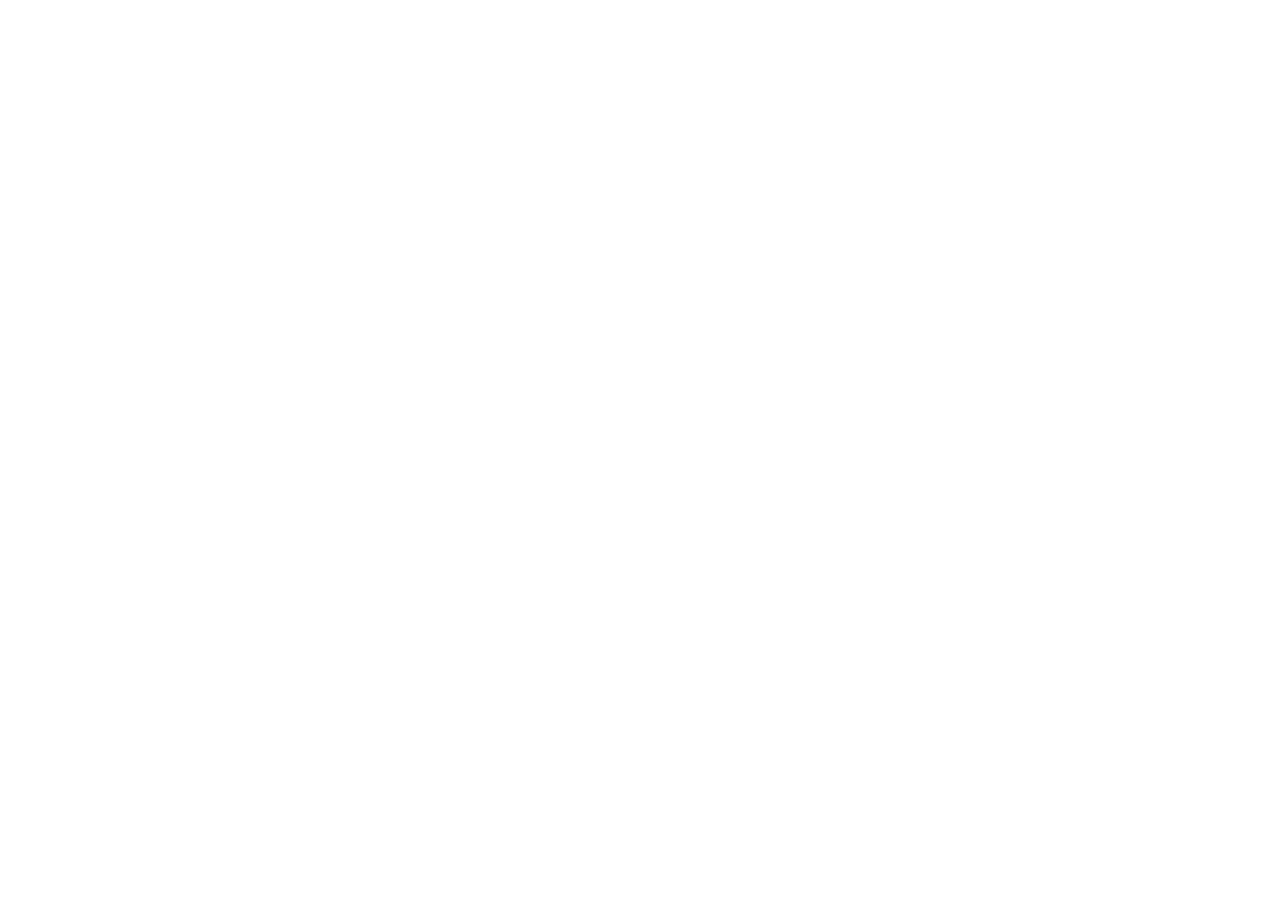
==== index copy.html @ 9bda28ff "BOOTSTRAP" ====
<!DOCTYPE html>
<html lang="es">
<head>
    <meta charset="UTF-8">
    <meta http-equiv="X-UA-Compatible" content="IE=edge">
    <meta name="viewport" content="width=device-width, initial-scale=1.0">
    <link href="https://cdn.jsdelivr.net/npm/bootstrap@5.1.3/dist/css/bootstrap.min.css" rel="stylesheet" integrity="sha384-1BmE4kWBq78iYhFldvKuhfTAU6auU8tT94WrHftjDbrCEXSU1oBoqyl2QvZ6jIW3" crossorigin="anonymous">
    <link rel="stylesheet" href="./css/style.css">
    <link rel="shortcut icon" href="./assets/iconos/autobus icono.png">
    <link href="https://fonts.googleapis.com/css2?family=Englebert&display=swap" rel="stylesheet">
    <link href="https://fonts.googleapis.com/css2?family=Pacifico&family=Quicksand&display=swap" rel="stylesheet">
    <title>Travel Bus</title>
</head>
<body>

    <script src="https://cdn.jsdelivr.net/npm/@popperjs/core@2.10.2/dist/umd/popper.min.js" integrity="sha384-7+zCNj/IqJ95wo16oMtfsKbZ9ccEh31eOz1HGyDuCQ6wgnyJNSYdrPa03rtR1zdB" crossorigin="anonymous"></script>
    <script src="https://cdn.jsdelivr.net/npm/bootstrap@5.1.3/dist/js/bootstrap.min.js" integrity="sha384-QJHtvGhmr9XOIpI6YVutG+2QOK9T+ZnN4kzFN1RtK3zEFEIsxhlmWl5/YESvpZ13" crossorigin="anonymous"></script>
</body>
</html>
---- css/style.css ----
*{
    margin: 0;
    padding: 0;
    box-sizing: border-box;
}
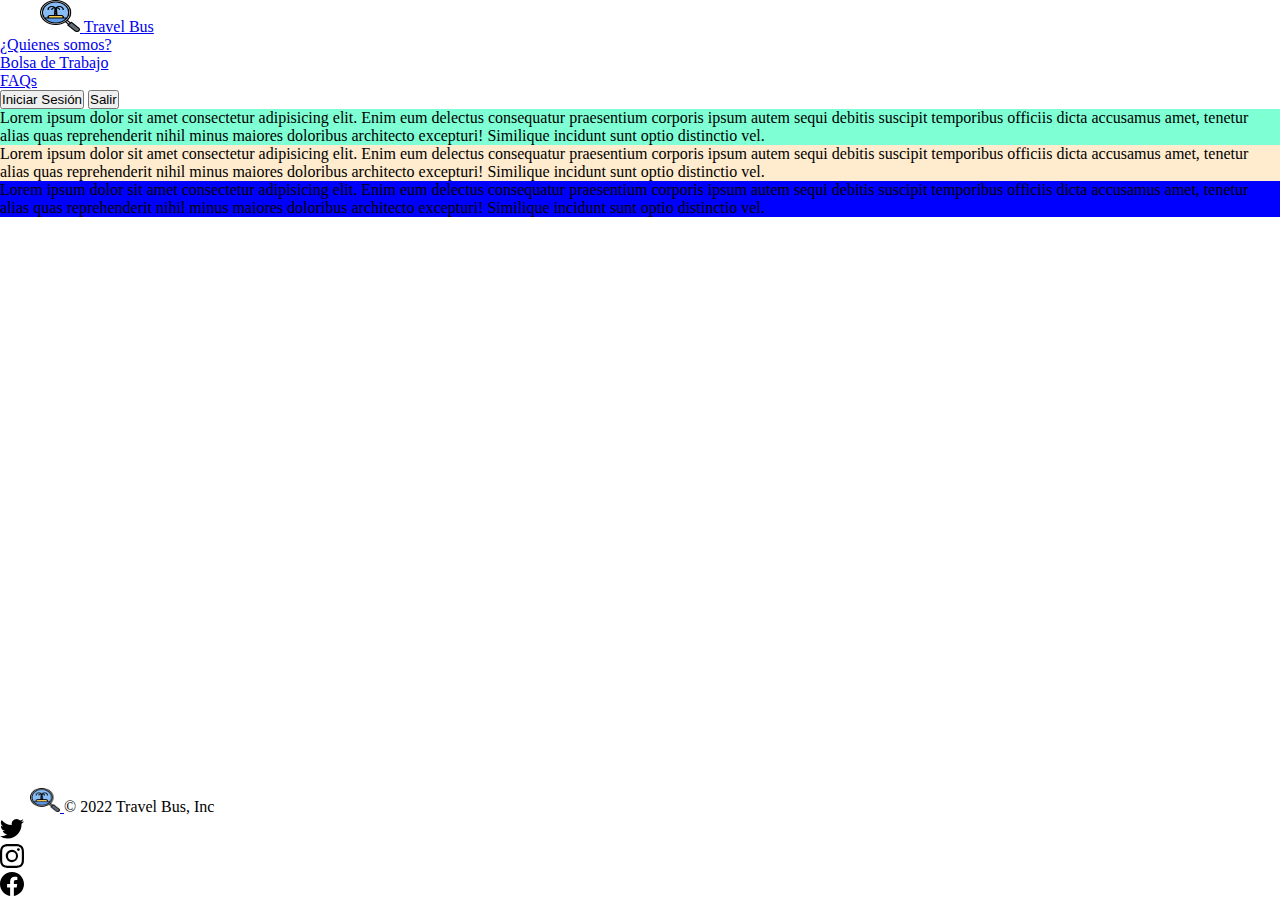
==== commit 35cf48d2: "BOOTSTRAP" ====
--- a/index copy.html
+++ b/index copy.html
@@ -12,7 +12,66 @@
     <title>Travel Bus</title>
 </head>
 <body>
-
+    <svg xmlns="http://www.w3.org/2000/svg" style="display: none;">
+        <symbol id="bootstrap" viewBox="0 0 118 94">
+          <title>Bootstrap</title>
+          <path fill-rule="evenodd" clip-rule="evenodd" d="M24.509 0c-6.733 0-11.715 5.893-11.492 12.284.214 6.14-.064 14.092-2.066 20.577C8.943 39.365 5.547 43.485 0 44.014v5.972c5.547.529 8.943 4.649 10.951 11.153 2.002 6.485 2.28 14.437 2.066 20.577C12.794 88.106 17.776 94 24.51 94H93.5c6.733 0 11.714-5.893 11.491-12.284-.214-6.14.064-14.092 2.066-20.577 2.009-6.504 5.396-10.624 10.943-11.153v-5.972c-5.547-.529-8.934-4.649-10.943-11.153-2.002-6.484-2.28-14.437-2.066-20.577C105.214 5.894 100.233 0 93.5 0H24.508zM80 57.863C80 66.663 73.436 72 62.543 72H44a2 2 0 01-2-2V24a2 2 0 012-2h18.437c9.083 0 15.044 4.92 15.044 12.474 0 5.302-4.01 10.049-9.119 10.88v.277C75.317 46.394 80 51.21 80 57.863zM60.521 28.34H49.948v14.934h8.905c6.884 0 10.68-2.772 10.68-7.727 0-4.643-3.264-7.207-9.012-7.207zM49.948 49.2v16.458H60.91c7.167 0 10.964-2.876 10.964-8.281 0-5.406-3.903-8.178-11.425-8.178H49.948z"></path>
+        </symbol>
+        <symbol id="facebook" viewBox="0 0 16 16">
+          <path d="M16 8.049c0-4.446-3.582-8.05-8-8.05C3.58 0-.002 3.603-.002 8.05c0 4.017 2.926 7.347 6.75 7.951v-5.625h-2.03V8.05H6.75V6.275c0-2.017 1.195-3.131 3.022-3.131.876 0 1.791.157 1.791.157v1.98h-1.009c-.993 0-1.303.621-1.303 1.258v1.51h2.218l-.354 2.326H9.25V16c3.824-.604 6.75-3.934 6.75-7.951z"/>
+        </symbol>
+        <symbol id="instagram" viewBox="0 0 16 16">
+            <path d="M8 0C5.829 0 5.556.01 4.703.048 3.85.088 3.269.222 2.76.42a3.917 3.917 0 0 0-1.417.923A3.927 3.927 0 0 0 .42 2.76C.222 3.268.087 3.85.048 4.7.01 5.555 0 5.827 0 8.001c0 2.172.01 2.444.048 3.297.04.852.174 1.433.372 1.942.205.526.478.972.923 1.417.444.445.89.719 1.416.923.51.198 1.09.333 1.942.372C5.555 15.99 5.827 16 8 16s2.444-.01 3.298-.048c.851-.04 1.434-.174 1.943-.372a3.916 3.916 0 0 0 1.416-.923c.445-.445.718-.891.923-1.417.197-.509.332-1.09.372-1.942C15.99 10.445 16 10.173 16 8s-.01-2.445-.048-3.299c-.04-.851-.175-1.433-.372-1.941a3.926 3.926 0 0 0-.923-1.417A3.911 3.911 0 0 0 13.24.42c-.51-.198-1.092-.333-1.943-.372C10.443.01 10.172 0 7.998 0h.003zm-.717 1.442h.718c2.136 0 2.389.007 3.232.046.78.035 1.204.166 1.486.275.373.145.64.319.92.599.28.28.453.546.598.92.11.281.24.705.275 1.485.039.843.047 1.096.047 3.231s-.008 2.389-.047 3.232c-.035.78-.166 1.203-.275 1.485a2.47 2.47 0 0 1-.599.919c-.28.28-.546.453-.92.598-.28.11-.704.24-1.485.276-.843.038-1.096.047-3.232.047s-2.39-.009-3.233-.047c-.78-.036-1.203-.166-1.485-.276a2.478 2.478 0 0 1-.92-.598 2.48 2.48 0 0 1-.6-.92c-.109-.281-.24-.705-.275-1.485-.038-.843-.046-1.096-.046-3.233 0-2.136.008-2.388.046-3.231.036-.78.166-1.204.276-1.486.145-.373.319-.64.599-.92.28-.28.546-.453.92-.598.282-.11.705-.24 1.485-.276.738-.034 1.024-.044 2.515-.045v.002zm4.988 1.328a.96.96 0 1 0 0 1.92.96.96 0 0 0 0-1.92zm-4.27 1.122a4.109 4.109 0 1 0 0 8.217 4.109 4.109 0 0 0 0-8.217zm0 1.441a2.667 2.667 0 1 1 0 5.334 2.667 2.667 0 0 1 0-5.334z"/>
+        </symbol>
+        <symbol id="twitter" viewBox="0 0 16 16">
+          <path d="M5.026 15c6.038 0 9.341-5.003 9.341-9.334 0-.14 0-.282-.006-.422A6.685 6.685 0 0 0 16 3.542a6.658 6.658 0 0 1-1.889.518 3.301 3.301 0 0 0 1.447-1.817 6.533 6.533 0 0 1-2.087.793A3.286 3.286 0 0 0 7.875 6.03a9.325 9.325 0 0 1-6.767-3.429 3.289 3.289 0 0 0 1.018 4.382A3.323 3.323 0 0 1 .64 6.575v.045a3.288 3.288 0 0 0 2.632 3.218 3.203 3.203 0 0 1-.865.115 3.23 3.23 0 0 1-.614-.057 3.283 3.283 0 0 0 3.067 2.277A6.588 6.588 0 0 1 .78 13.58a6.32 6.32 0 0 1-.78-.045A9.344 9.344 0 0 0 5.026 15z"/>
+        </symbol>
+      </svg>
+    <div class="container">
+        <div class="row">
+            <header class="col-12 col-md-12 d-flex flex-wrap align-items-center justify-content-center justify-content-md-between py-3 mb-4 border-bottom">
+                    <a href="/" class="d-flex align-items-center col-md-3 mb-2 mb-md-0 text-dark text-decoration-none">
+                    <svg class="bi me-2" width="40" height="32" role="img" aria-label="Bootstrap"><img src="./assets/iconos/logo.png" alt="Travel Bus" width="40" height="32"></svg>
+                    <span class="fs-4">Travel Bus</span>
+                </a>
+      
+                <ul class="nav col-12 col-md-auto mb-2 justify-content-center mb-md-0">
+                    <li><a href="#" class="nav-link px-2 link-secondary">¿Quienes somos?</a></li>
+                    <li><a href="#" class="nav-link px-2 link-dark">Bolsa de Trabajo</a></li>
+                    <li><a href="#" class="nav-link px-2 link-dark">FAQs</a></l>
+                </ul>
+      
+                <div class="col-md-3 text-end">
+                    <button type="button" class="btn btn-outline-primary me-2">Iniciar Sesión</button>
+                    <button type="button" class="btn btn-primary">Salir</button>
+                </div>
+            </header>
+            <nav class="col-12 col-md-12">
+                <p>Lorem ipsum dolor sit amet consectetur adipisicing elit. Enim eum delectus consequatur praesentium corporis ipsum autem sequi debitis suscipit temporibus officiis dicta accusamus amet, tenetur alias quas reprehenderit nihil minus maiores doloribus architecto excepturi! Similique incidunt sunt optio distinctio vel.</p>
+            </nav>
+            <main class="col-12 col-md-8">
+                <p>Lorem ipsum dolor sit amet consectetur adipisicing elit. Enim eum delectus consequatur praesentium corporis ipsum autem sequi debitis suscipit temporibus officiis dicta accusamus amet, tenetur alias quas reprehenderit nihil minus maiores doloribus architecto excepturi! Similique incidunt sunt optio distinctio vel.</p>
+            </main>
+            <aside class="col-12 col-md-4">
+                <p>Lorem ipsum dolor sit amet consectetur adipisicing elit. Enim eum delectus consequatur praesentium corporis ipsum autem sequi debitis suscipit temporibus officiis dicta accusamus amet, tenetur alias quas reprehenderit nihil minus maiores doloribus architecto excepturi! Similique incidunt sunt optio distinctio vel.</p>
+            </aside>
+        </div>
+    </div>
+    <footer class="container">
+        <div class="d-flex flex-wrap justify-content-between align-items-center py-3 my-4 border-top">
+            <div class="col-md-4 d-flex align-items-center">
+            <a href="/" class="mb-3 me-2 mb-md-0 text-muted text-decoration-none lh-1">
+                <svg class="bi" width="30" height="24"><img src="./assets/iconos/logo.png" alt="Travel Bus" width="30" height="24"></svg>
+            </a>
+            <span class="text-muted">&copy; 2022 Travel Bus, Inc</span>
+            </div>
+            <ul class="nav col-md-4 justify-content-end list-unstyled d-flex">
+            <li class="ms-3"><a class="text-muted" href="#"><svg class="bi" width="24" height="24"><use xlink:href="#twitter"/></svg></a></li>
+            <li class="ms-3"><a class="text-muted" href="#"><svg class="bi" width="24" height="24"><use xlink:href="#instagram"/></svg></a></li>
+            <li class="ms-3"><a class="text-muted" href="#"><svg class="bi" width="24" height="24"><use xlink:href="#facebook"/></svg></a></li>
+            </ul>
+        </div>
+    </footer>
     <script src="https://cdn.jsdelivr.net/npm/@popperjs/core@2.10.2/dist/umd/popper.min.js" integrity="sha384-7+zCNj/IqJ95wo16oMtfsKbZ9ccEh31eOz1HGyDuCQ6wgnyJNSYdrPa03rtR1zdB" crossorigin="anonymous"></script>
     <script src="https://cdn.jsdelivr.net/npm/bootstrap@5.1.3/dist/js/bootstrap.min.js" integrity="sha384-QJHtvGhmr9XOIpI6YVutG+2QOK9T+ZnN4kzFN1RtK3zEFEIsxhlmWl5/YESvpZ13" crossorigin="anonymous"></script>
 </body>
--- a/css/style.css
+++ b/css/style.css
@@ -3,3 +3,22 @@
     padding: 0;
     box-sizing: border-box;
 }
+body{
+    display: flex;
+    flex-direction: column;
+    min-height: 100vh;
+}
+nav{
+    background-color: aquamarine;
+}
+main{
+    background-color: blanchedalmond;
+}
+aside{
+    background-color: blue;
+}
+
+footer{
+    bottom: 0;
+    margin-top: auto;
+}
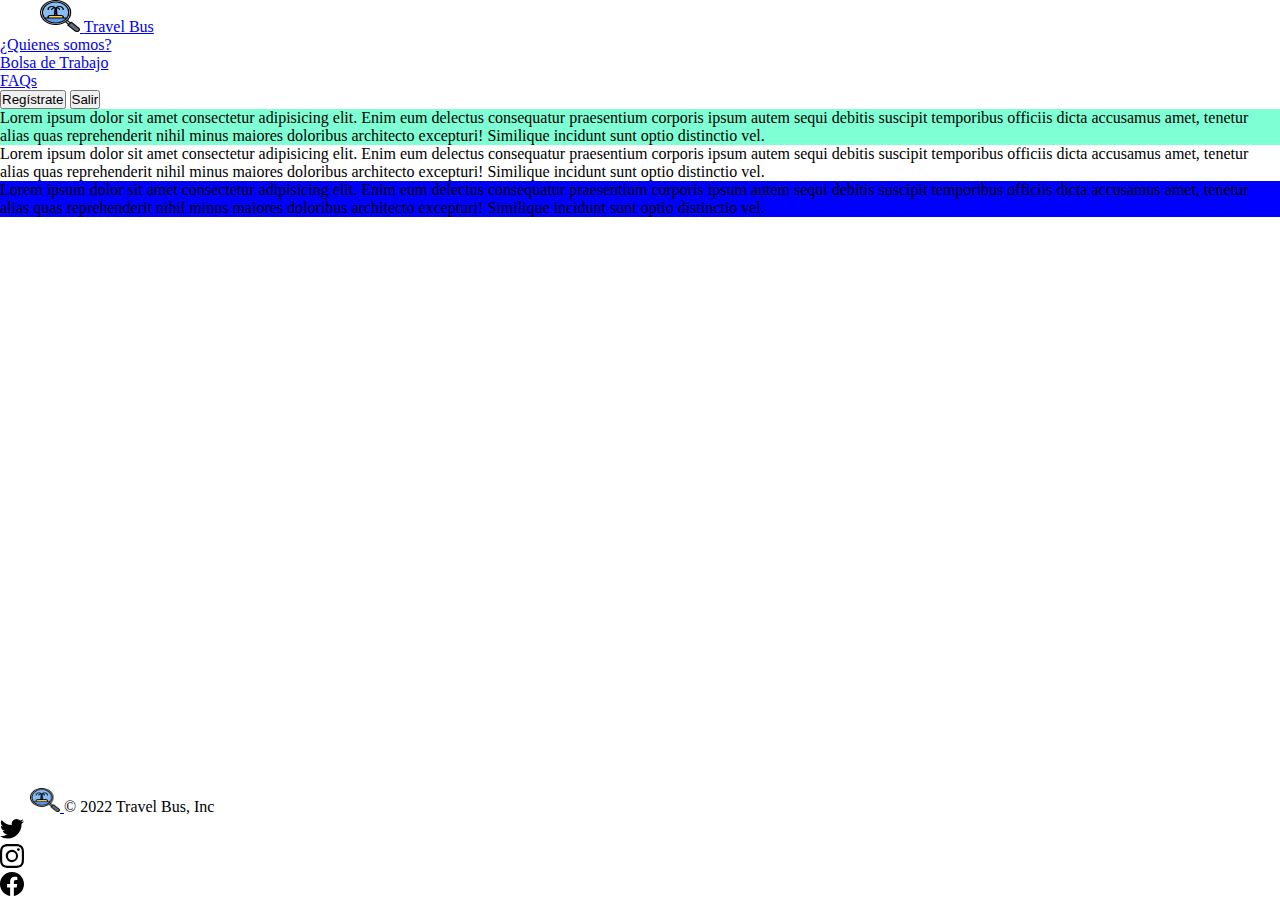
==== commit 5d2c77a9: "BOOTSTRAP" ====
--- a/index copy.html
+++ b/index copy.html
@@ -30,10 +30,10 @@
     <div class="container">
         <div class="row">
             <header class="col-12 col-md-12 d-flex flex-wrap align-items-center justify-content-center justify-content-md-between py-3 mb-4 border-bottom">
-                    <a href="/" class="d-flex align-items-center col-md-3 mb-2 mb-md-0 text-dark text-decoration-none">
+                    <a href="./index copy.html" class="d-flex align-items-center col-md-3 mb-2 mb-md-0 text-dark text-decoration-none">
                     <svg class="bi me-2" width="40" height="32" role="img" aria-label="Bootstrap"><img src="./assets/iconos/logo.png" alt="Travel Bus" width="40" height="32"></svg>
                     <span class="fs-4">Travel Bus</span>
-                </a>
+                    </a>
       
                 <ul class="nav col-12 col-md-auto mb-2 justify-content-center mb-md-0">
                     <li><a href="#" class="nav-link px-2 link-secondary">¿Quienes somos?</a></li>
@@ -42,7 +42,7 @@
                 </ul>
       
                 <div class="col-md-3 text-end">
-                    <button type="button" class="btn btn-outline-primary me-2">Iniciar Sesión</button>
+                    <a href="./page/Iniciar Sesion.html"><button type="button" class="btn btn-outline-primary me-2">Regístrate</button></a>
                     <button type="button" class="btn btn-primary">Salir</button>
                 </div>
             </header>
@@ -66,9 +66,9 @@
             <span class="text-muted">&copy; 2022 Travel Bus, Inc</span>
             </div>
             <ul class="nav col-md-4 justify-content-end list-unstyled d-flex">
-            <li class="ms-3"><a class="text-muted" href="#"><svg class="bi" width="24" height="24"><use xlink:href="#twitter"/></svg></a></li>
-            <li class="ms-3"><a class="text-muted" href="#"><svg class="bi" width="24" height="24"><use xlink:href="#instagram"/></svg></a></li>
-            <li class="ms-3"><a class="text-muted" href="#"><svg class="bi" width="24" height="24"><use xlink:href="#facebook"/></svg></a></li>
+            <li class="ms-3"><a class="text-muted" href="https://twitter.com/" target="_blank"><svg class="bi" width="24" height="24"><use xlink:href="#twitter"/></svg></a></li>
+            <li class="ms-3"><a class="text-muted" href="https://www.instagram.com/?hl=es" target="_blank"><svg class="bi" width="24" height="24"><use xlink:href="#instagram"/></svg></a></li>
+            <li class="ms-3"><a class="text-muted" href="https://es-la.facebook.com/" target="_blank"><svg class="bi" width="24" height="24"><use xlink:href="#facebook"/></svg></a></li>
             </ul>
         </div>
     </footer>
--- a/css/style.css
+++ b/css/style.css
@@ -11,9 +11,6 @@
 nav{
     background-color: aquamarine;
 }
-main{
-    background-color: blanchedalmond;
-}
 aside{
     background-color: blue;
 }
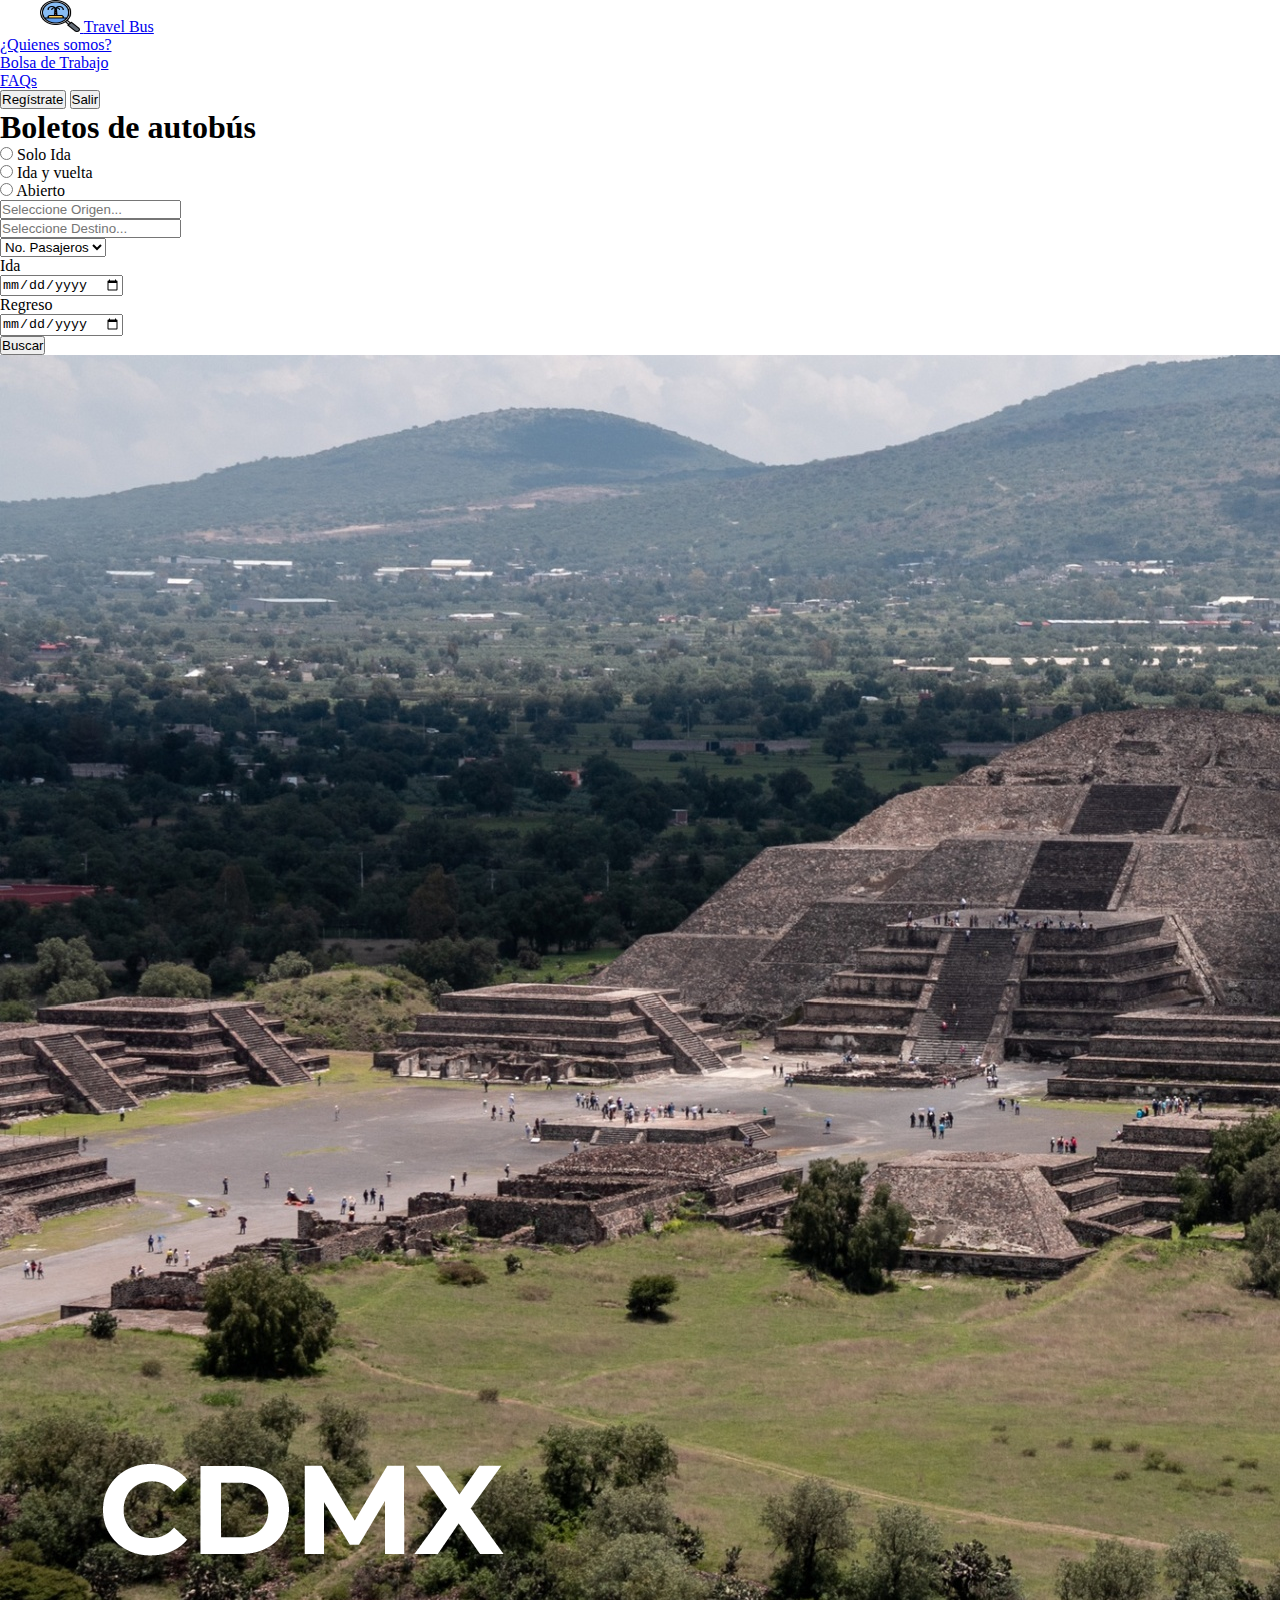
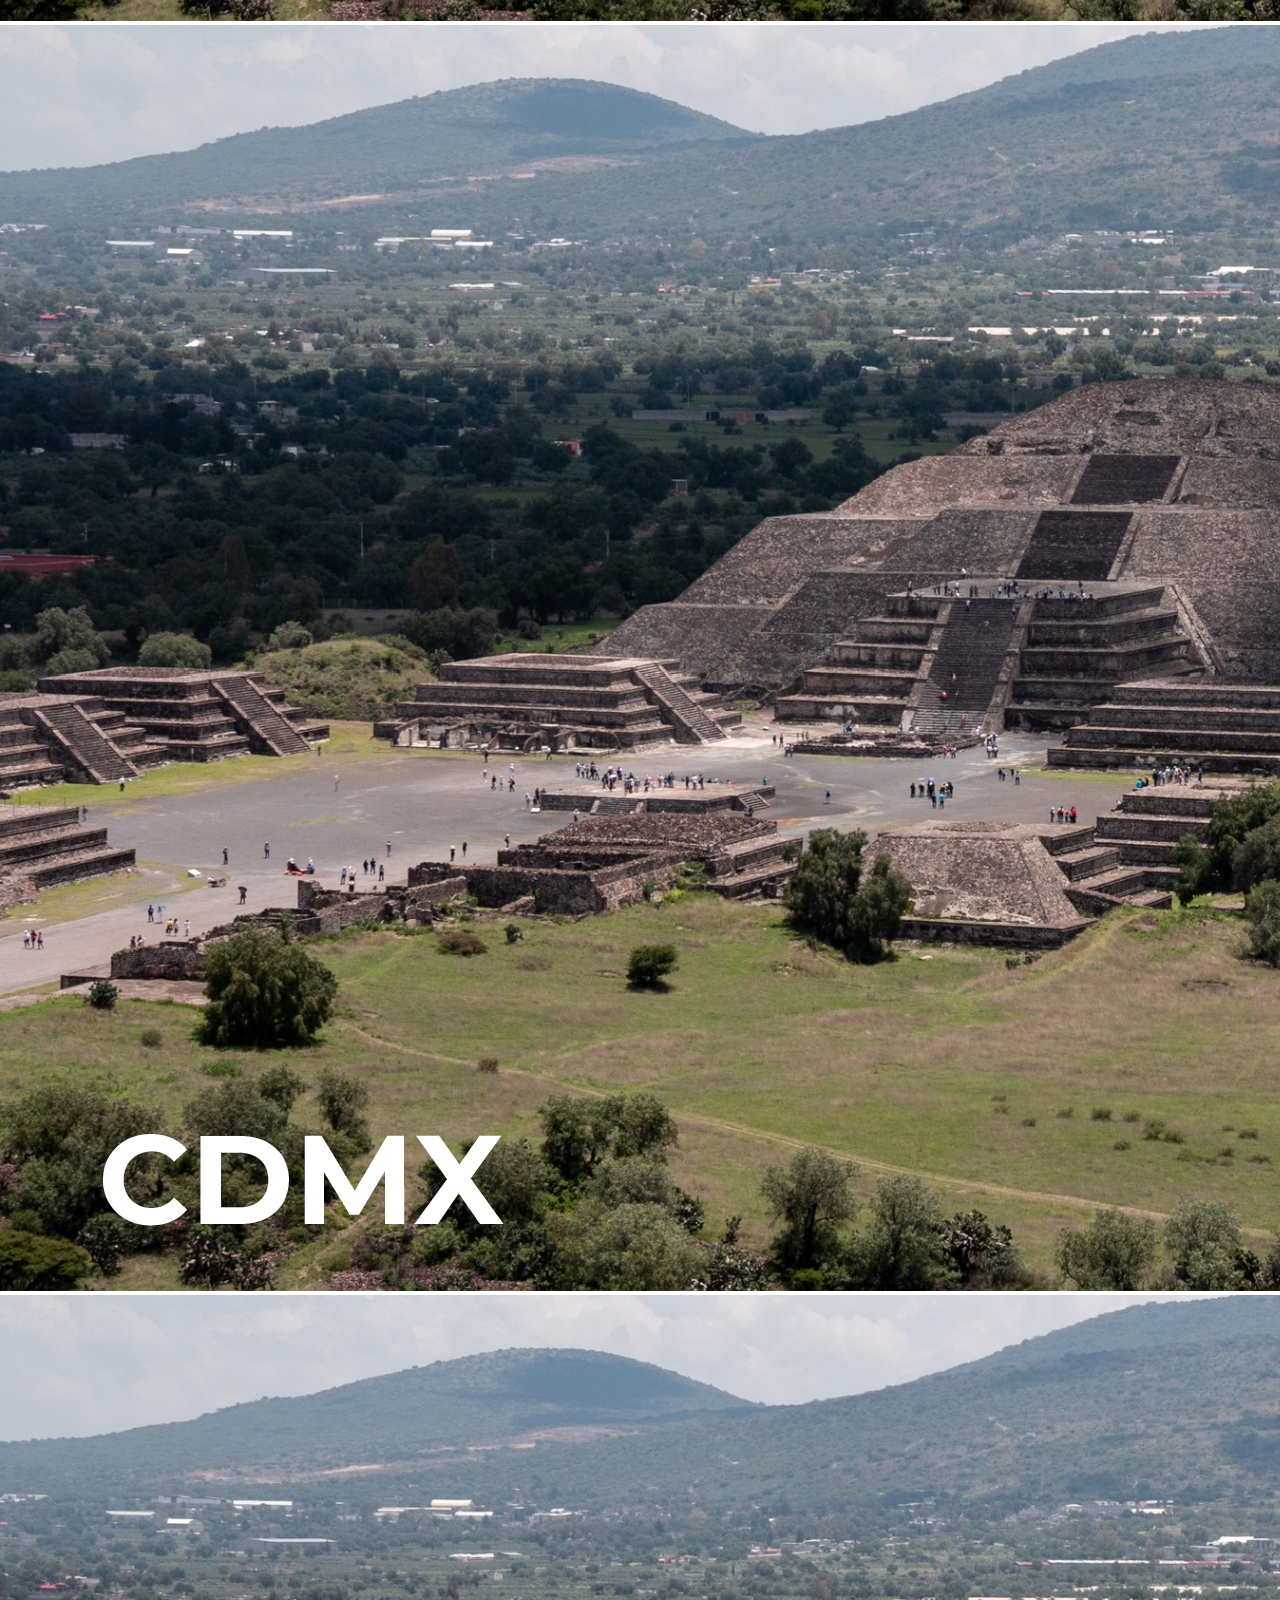
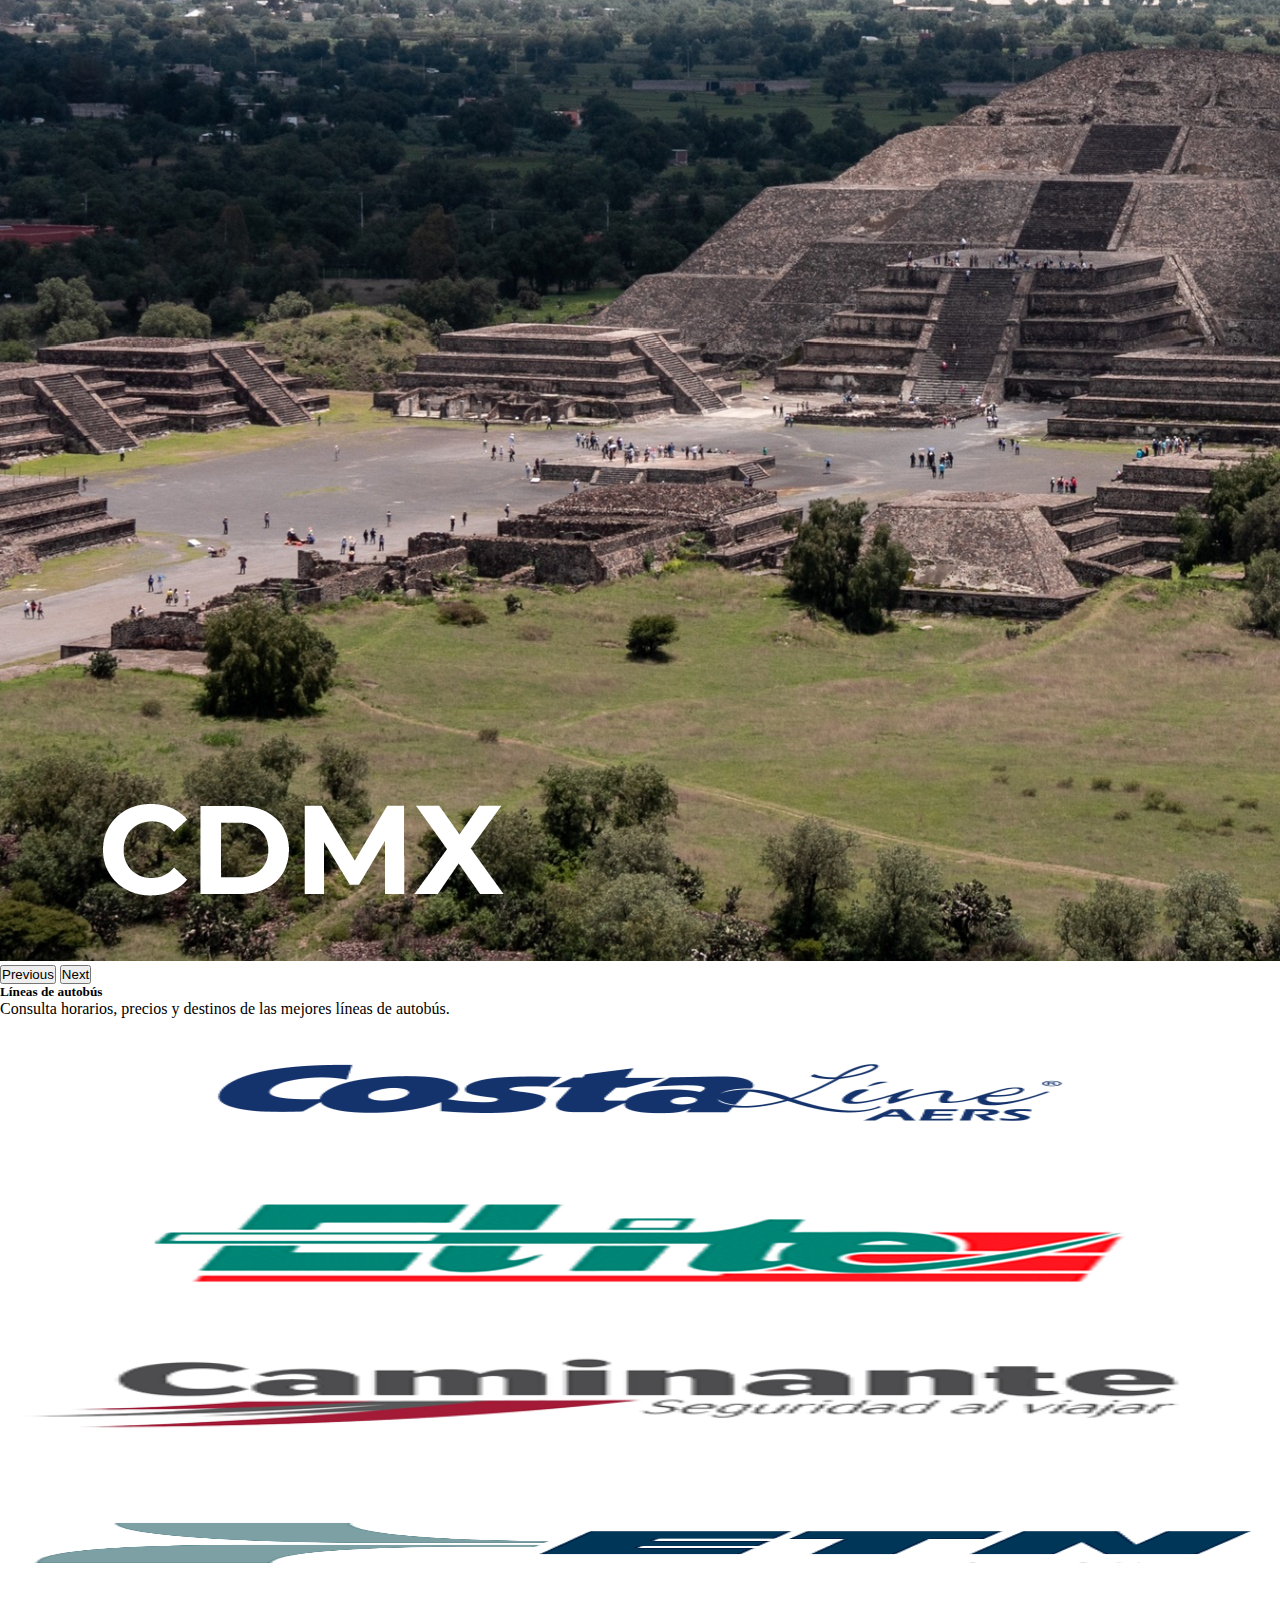
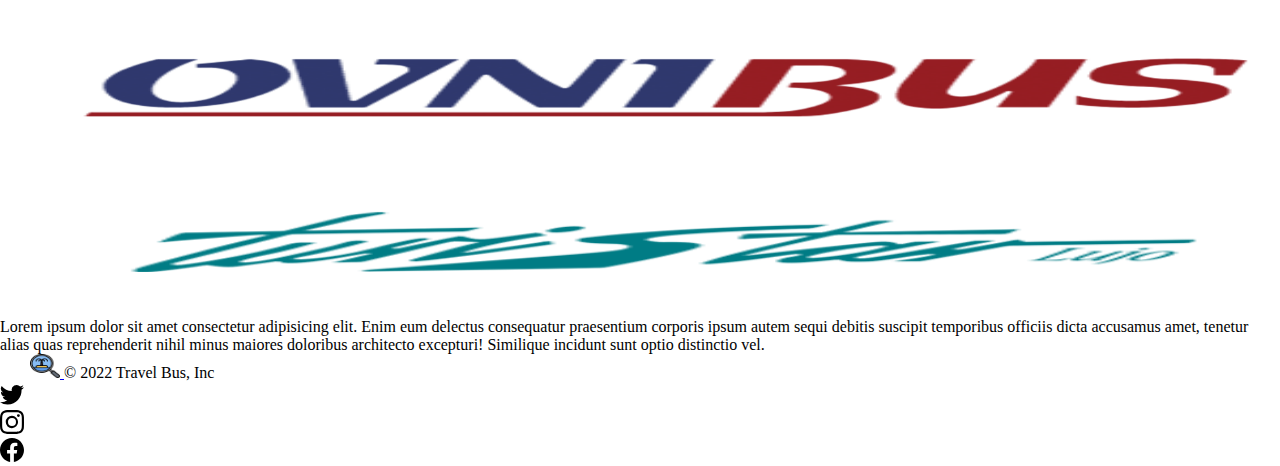
==== commit 6a14f9ee: "BOOTSTRAP" ====
--- a/index copy.html
+++ b/index copy.html
@@ -46,11 +46,134 @@
                     <button type="button" class="btn btn-primary">Salir</button>
                 </div>
             </header>
-            <nav class="col-12 col-md-12">
-                <p>Lorem ipsum dolor sit amet consectetur adipisicing elit. Enim eum delectus consequatur praesentium corporis ipsum autem sequi debitis suscipit temporibus officiis dicta accusamus amet, tenetur alias quas reprehenderit nihil minus maiores doloribus architecto excepturi! Similique incidunt sunt optio distinctio vel.</p>
+            <nav class="col-12 col-md-12 p-3 mb-2 bg-secondary bg-opacity-10 rounded-3">
+                <h1 class="h5 text-primary">Boletos de autobús</h1>
+                <div class="my-1">
+                    <div class="form-check form-check-inline">
+                        <input class="form-check-input" type="radio" name="flexRadioDefault" id="flexRadioDefault1">
+                        <label class="form-check-label" for="flexRadioDefault1">
+                          Solo Ida
+                        </label>
+                    </div>
+                    <div class="form-check form-check-inline">
+                        <input class="form-check-input" type="radio" name="flexRadioDefault" id="flexRadioDefault1">
+                        <label class="form-check-label" for="flexRadioDefault1">
+                          Ida y vuelta
+                        </label>
+                    </div>
+                    <div class="form-check form-check-inline">
+                        <input class="form-check-input" type="radio" name="flexRadioDefault" id="flexRadioDefault1">
+                        <label class="form-check-label" for="flexRadioDefault1">
+                          Abierto
+                        </label>
+                    </div>
+                </div>
+                <div class="container d-flex justify-content-center flex-column">
+                    <div class="row my-1">
+                        <div class="col-12 my-1 col-md-4">
+                            <input class="form-control form-control-sm" list="datalistOptions" id="exampleDataList" placeholder="Seleccione Origen...">
+                            <datalist id="datalistOptions">
+                            <option value="San Francisco">
+                            <option value="New York">
+                            <option value="Seattle">
+                            <option value="Los Angeles">
+                            <option value="Chicago">
+                            </datalist>
+                        </div>
+                        <div class="col-12 my-1 col-md-4">
+                            <input class="form-control form-control-sm" list="datalistOptions" id="exampleDataList" placeholder="Seleccione Destino...">
+                            <datalist id="datalistOptions">
+                            <option value="San Francisco">
+                            <option value="New York">
+                            <option value="Seattle">
+                            <option value="Los Angeles">
+                            <option value="Chicago">
+                            </datalist>
+                        </div>
+                        <div class="col-12 my-1 col-md-4">
+                            <select class="form-select form-select-sm" aria-label=".form-select-sm example">
+                            <option selected>No. Pasajeros</option>
+                            <option value="1">1</option>
+                            <option value="2">2</option>
+                            <option value="3">3</option>
+                            <option value="3">4</option>
+                            <option value="3">5</option>
+                            </select>
+                        </div>
+                        <div class="col-3 my-1 col-md-1">
+                            <label for="dia" class="col-form-label col-form-label-sm">Ida</label>
+                        </div>
+                        <div class="col-9 my-1 col-md-2">
+                            <input type="date" id="dia" class="form-control form-control-sm">
+                        </div>
+                        <div class="col-3 my-1 col-md-1">
+                            <label for="regreso" class="col-form-label col-form-label-sm">Regreso</label>
+                        </div>
+                        <div class="col-9 my-1 col-md-2">
+                            <input type="date" id="regreso" class="form-control form-control-sm">
+                        </div>
+                        <div class="col-12 my-1 col-md-6 d-flex justify-content-end">
+                            <a href="./page/lineatobuses.html"><button type="submit" class="btn btn-sm btn-secondary">Buscar</button></a>
+                        </div>
+                    </div>
+                </div>
             </nav>
             <main class="col-12 col-md-8">
-                <p>Lorem ipsum dolor sit amet consectetur adipisicing elit. Enim eum delectus consequatur praesentium corporis ipsum autem sequi debitis suscipit temporibus officiis dicta accusamus amet, tenetur alias quas reprehenderit nihil minus maiores doloribus architecto excepturi! Similique incidunt sunt optio distinctio vel.</p>
+                <div class="container">
+                    <div class="row">
+                      <div class="col-12 my-1 col-md-12">
+                        <div id="carouselExampleControls" class="carousel slide" data-bs-ride="carousel">
+                            <div class="carousel-inner">
+                              <div class="carousel-item active">
+                                <img src="./assets/imagenes/CDMX.png" class="d-block w-100 rounded-3" alt="Mexico">
+                              </div>
+                              <div class="carousel-item">
+                                <img src="./assets/imagenes/CDMX.png" class="d-block w-100 rounded-3" alt="Mexico">
+                              </div>
+                              <div class="carousel-item">
+                                <img src="./assets/imagenes/CDMX.png" class="d-block w-100 rounded-3" alt="Mexico">
+                              </div>
+                            </div>
+                            <button class="carousel-control-prev" type="button" data-bs-target="#carouselExampleControls" data-bs-slide="prev">
+                              <span class="carousel-control-prev-icon" aria-hidden="true"></span>
+                              <span class="visually-hidden">Previous</span>
+                            </button>
+                            <button class="carousel-control-next" type="button" data-bs-target="#carouselExampleControls" data-bs-slide="next">
+                              <span class="carousel-control-next-icon" aria-hidden="true"></span>
+                              <span class="visually-hidden">Next</span>
+                            </button>
+                        </div>    
+                      </div>
+                      <div class="col-12 my-1 col-md-12">
+                        <div class="container d-flex flex-column">
+                            <h5 class="text-dark rounded-3 bg-info text-dark bg-opacity-25 w-100 text-center">Líneas de autobús</h5>
+                            <p class="text-dark text-center ">Consulta horarios, precios y destinos de las mejores líneas de autobús.</p>
+                            <div class="row">
+                              <div class="col" style="height: 150px;">
+                                <img src="./assets/iconos/e1_costa.png" class="img-fluid mh-100" style="width: 100%; height: 150px;" alt="Costa Line">
+                              </div>
+                              <div class="col"style="height: 150px;">
+                                <img src="./assets/iconos/elite.png"" class="img-fluid mh-100" style="width: 100%; height: 150px;" alt="Elite">
+                              </div>
+                              <div class="col"style="height: 150px;">
+                                <img src="./assets/iconos/logo-autobuses-caminante.png"" class="img-fluid mh-100" style="width: 100%; height: 150px;" alt="Caminantes">
+                              </div>
+                            </div>
+                            <div class="row">
+                              <div class="col"style="height: 150px;">
+                                <img src="./assets/iconos/logo-etn.png"" class="img-fluid mh-100" style="width: 100%; height: 150px;" alt="ETN">
+                              </div>
+                              <div class="col"style="height: 150px;">
+                                <img src="./assets/iconos/ovnibus.png"" class="img-fluid mh-100" style="width: 100%; height: 150px;" alt="Ovnibus">
+                              </div>
+                              <div class="col"style="height: 150px;">
+                                <img src="./assets/iconos/turistar-b.png" class="img-fluid mh-100" style="width: 100%; height: 150px;" alt="Turistar">
+                              </div>
+                            </div>
+                          </div>
+                      </div>
+                    </div>
+                </div>
             </main>
             <aside class="col-12 col-md-4">
                 <p>Lorem ipsum dolor sit amet consectetur adipisicing elit. Enim eum delectus consequatur praesentium corporis ipsum autem sequi debitis suscipit temporibus officiis dicta accusamus amet, tenetur alias quas reprehenderit nihil minus maiores doloribus architecto excepturi! Similique incidunt sunt optio distinctio vel.</p>
--- a/css/style.css
+++ b/css/style.css
@@ -8,12 +8,6 @@
     flex-direction: column;
     min-height: 100vh;
 }
-nav{
-    background-color: aquamarine;
-}
-aside{
-    background-color: blue;
-}
 
 footer{
     bottom: 0;
